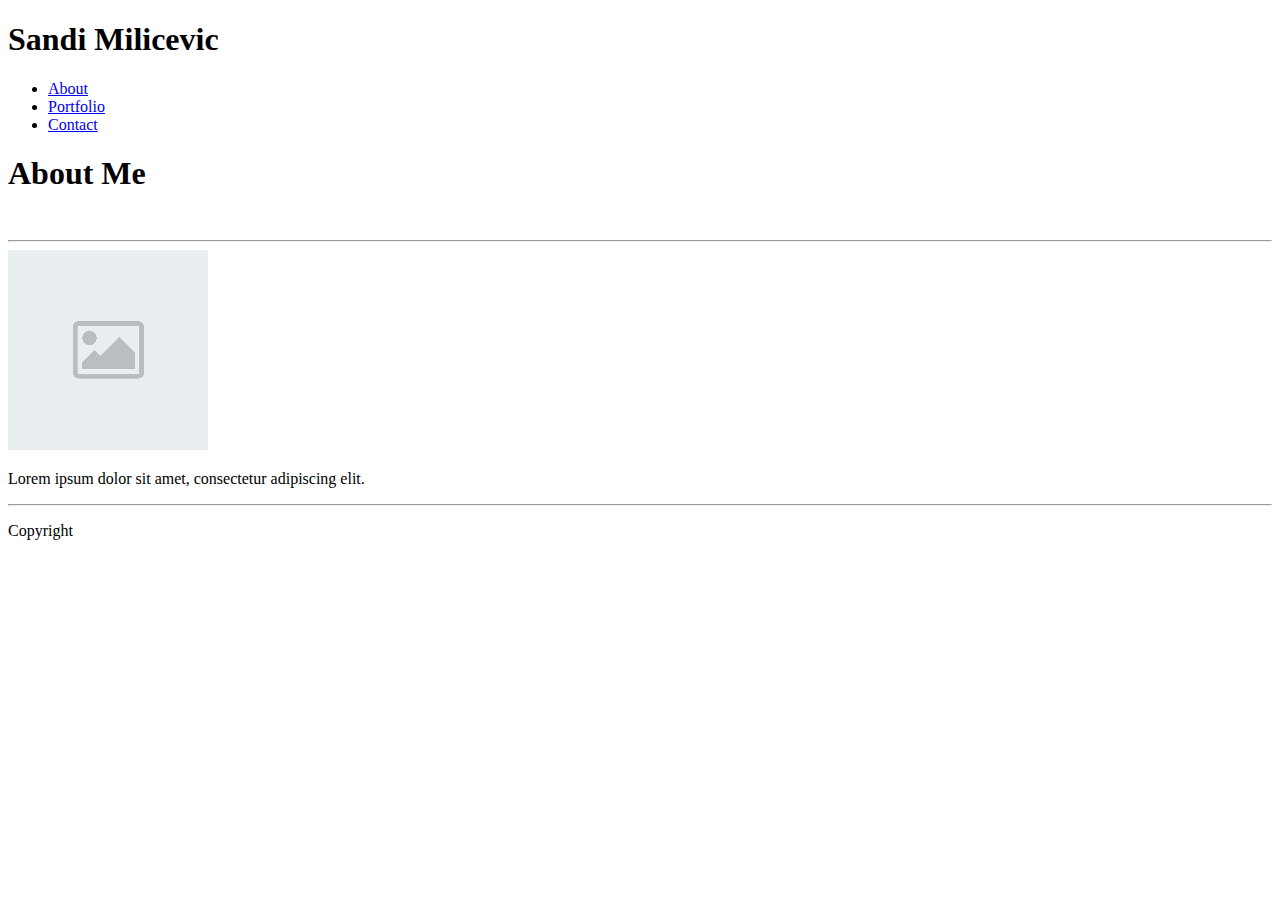
==== index.html @ 668e22bf "Finished implementing basic layout for contact.html, index.html, and portfolio.html" ====
<!DOCTYPE html>
<html>
    <head>
        <meta charset="UTF-8">
        <link rel="stylesheet" type="text/css" href="assets/css/style.css">
        <title>About</title>
    </head>

    <body>
        <header>
            <h1>Sandi Milicevic</h1>
            <ul>
                <li><a href="#">About</a></li>
                <li><a href="#">Portfolio</a></li>
                <li><a href="#">Contact</a></li>
            </ul>
        </header>

        <div class="container">
            <section id="main-bio">
                <h1>About Me</h1>
                <br>
                <hr>
                <img src="assets/images/default-placeholder.png">
                <p>Lorem ipsum dolor sit amet, consectetur adipiscing elit.</p>
            </section>
        </div>

        <hr>

        <footer>
            <p>Copyright</p>
        </footer>
    </body>
</html>
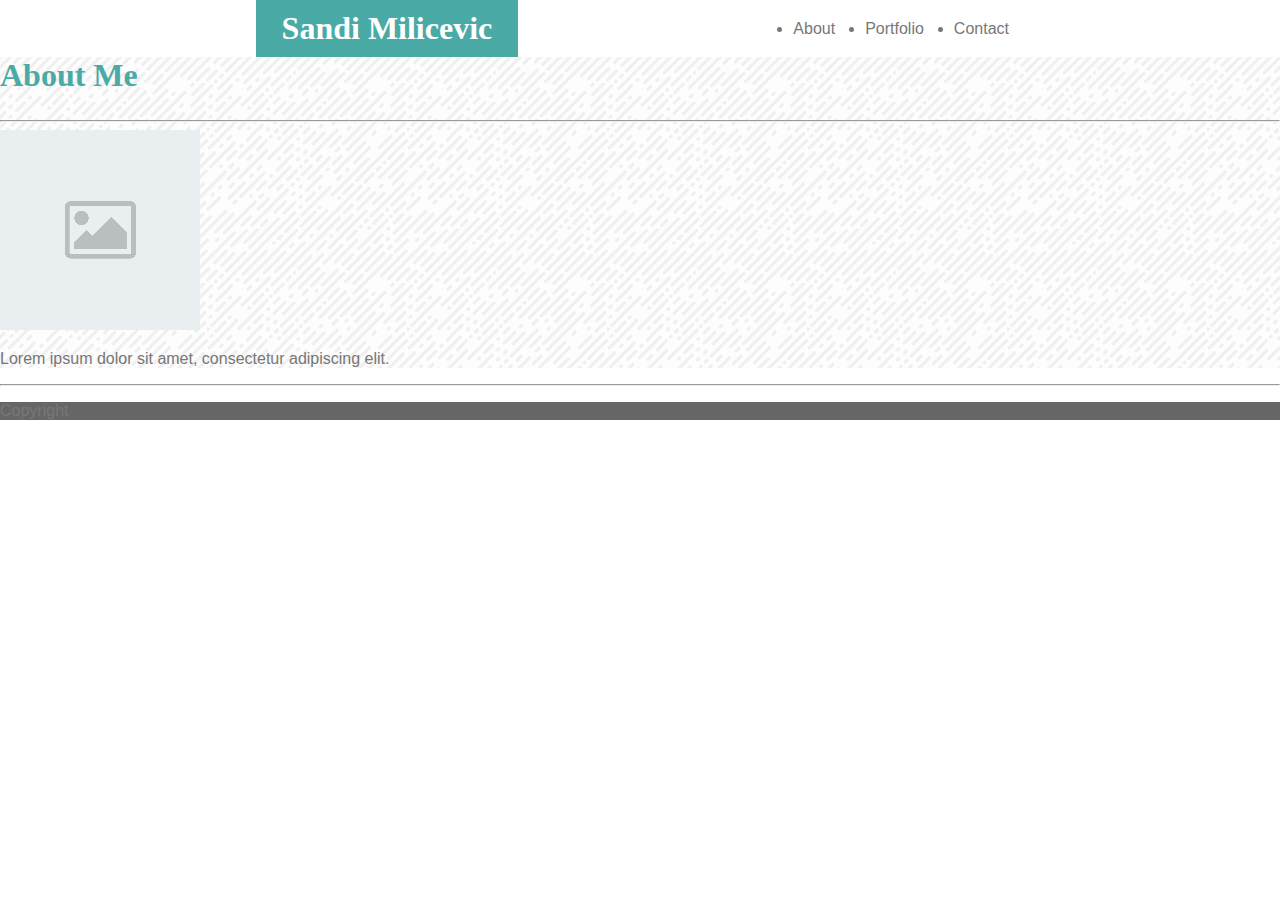
==== commit 340139ca: "Added background image to assets folder, implemented a decently functioning header for each of the h" ====
--- a/index.html
+++ b/index.html
@@ -8,7 +8,7 @@
 
     <body>
         <header>
-            <h1>Sandi Milicevic</h1>
+            <h1 id="name-heading">Sandi Milicevic</h1>
             <ul>
                 <li><a href="#">About</a></li>
                 <li><a href="#">Portfolio</a></li>
@@ -18,7 +18,7 @@
 
         <div class="container">
             <section id="main-bio">
-                <h1>About Me</h1>
+                <h1 id="about-me">About Me</h1>
                 <br>
                 <hr>
                 <img src="assets/images/default-placeholder.png">
--- a/assets/css/style.css
+++ b/assets/css/style.css
@@ -0,0 +1,53 @@
+body {
+    margin: 0;
+    color: #777777;
+    font-family: 'Arial', 'Helvetica Neue', Helvetica, sans-serif;
+}
+
+header {
+    margin: 0 0 0 20%;
+    background-color: #ffffff;
+    width: 100%;
+}
+
+h1 {
+    font-family: 'Georgia', Times, Times New Roman, serif;
+    margin: 0;
+}
+
+ul {
+    margin: 0 40% 0 0;
+    padding-top: 20px;
+    padding-bottom: 10px;
+    float: right;
+}
+
+li {
+    float: left;
+    margin: 0 15px;
+}
+
+a {
+    color: #777777;
+    text-decoration: none;
+}
+
+footer {
+    background-color: #666666;
+}
+
+#name-heading {
+    color: #ffffff;
+    background-color: #4aaaa5;
+    float: left;
+    padding: 10px 2%;
+}
+
+#about-me {
+    color: #4aaaa5;
+}
+
+.container {
+    background-image: url(../images/funky-lines.png);
+    clear: left;
+}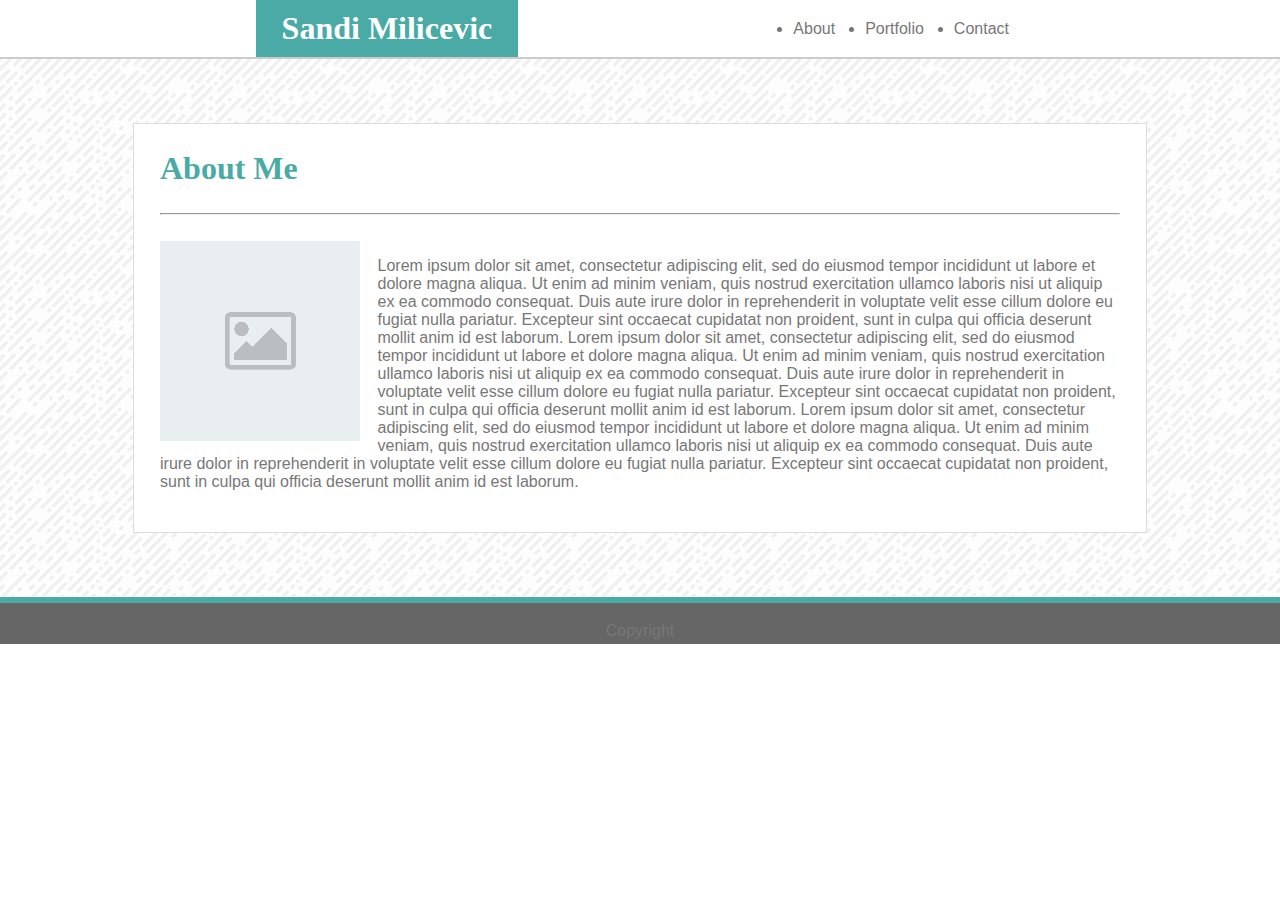
==== commit 8a0788ee: "Made some progress on styling index.html" ====
--- a/index.html
+++ b/index.html
@@ -21,15 +21,14 @@
                 <h1 id="about-me">About Me</h1>
                 <br>
                 <hr>
-                <img src="assets/images/default-placeholder.png">
-                <p>Lorem ipsum dolor sit amet, consectetur adipiscing elit.</p>
+                <br>
+                <img id="image-of-me" src="assets/images/default-placeholder.png">
+                <p>Lorem ipsum dolor sit amet, consectetur adipiscing elit, sed do eiusmod tempor incididunt ut labore et dolore magna aliqua. Ut enim ad minim veniam, quis nostrud exercitation ullamco laboris nisi ut aliquip ex ea commodo consequat. Duis aute irure dolor in reprehenderit in voluptate velit esse cillum dolore eu fugiat nulla pariatur. Excepteur sint occaecat cupidatat non proident, sunt in culpa qui officia deserunt mollit anim id est laborum. Lorem ipsum dolor sit amet, consectetur adipiscing elit, sed do eiusmod tempor incididunt ut labore et dolore magna aliqua. Ut enim ad minim veniam, quis nostrud exercitation ullamco laboris nisi ut aliquip ex ea commodo consequat. Duis aute irure dolor in reprehenderit in voluptate velit esse cillum dolore eu fugiat nulla pariatur. Excepteur sint occaecat cupidatat non proident, sunt in culpa qui officia deserunt mollit anim id est laborum. Lorem ipsum dolor sit amet, consectetur adipiscing elit, sed do eiusmod tempor incididunt ut labore et dolore magna aliqua. Ut enim ad minim veniam, quis nostrud exercitation ullamco laboris nisi ut aliquip ex ea commodo consequat. Duis aute irure dolor in reprehenderit in voluptate velit esse cillum dolore eu fugiat nulla pariatur. Excepteur sint occaecat cupidatat non proident, sunt in culpa qui officia deserunt mollit anim id est laborum.</p>
             </section>
         </div>
 
-        <hr>
-
         <footer>
-            <p>Copyright</p>
+            <p id="copyright-paragraph">Copyright</p>
         </footer>
     </body>
 </html>--- a/assets/css/style.css
+++ b/assets/css/style.css
@@ -36,6 +36,10 @@
     background-color: #666666;
 }
 
+hr {
+    clear: left;
+}
+
 #name-heading {
     color: #ffffff;
     background-color: #4aaaa5;
@@ -43,11 +47,35 @@
     padding: 10px 2%;
 }
 
+#main-bio {
+    background-color: #ffffff;
+    margin: 5% auto;
+    padding: 2%;
+    overflow: auto;
+    border: 1px solid #dddddd;
+    width: 960px;
+}
+
 #about-me {
     color: #4aaaa5;
 }
 
+#image-of-me {
+    width: 200px;
+    height: 200px;
+    float: left;
+    padding-right: 17.5px;
+}
+
+#copyright-paragraph {
+    margin: 0;
+    padding: 1.5% 0 0.25% 0;
+    text-align: center;
+}
+
 .container {
+    clear: left;
     background-image: url(../images/funky-lines.png);
-    clear: left;
+    border-top: 2px solid #cccccc;
+    border-bottom: 6px solid #4aaaa5;
 }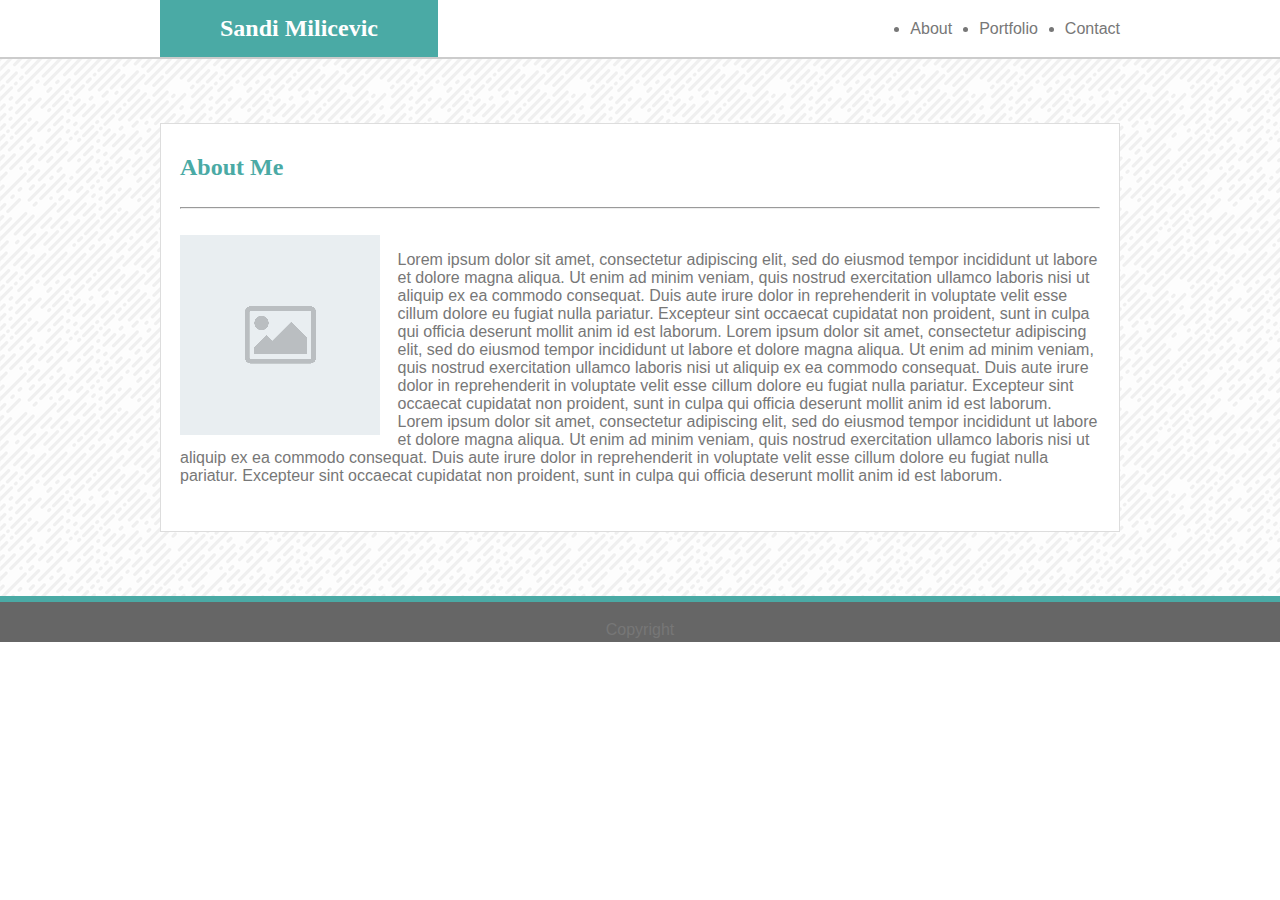
==== commit 71f2c4b7: "Limited content width to 960px, adjusted link spacing in the header, resized h1 headers" ====
--- a/index.html
+++ b/index.html
@@ -10,9 +10,9 @@
         <header>
             <h1 id="name-heading">Sandi Milicevic</h1>
             <ul>
-                <li><a href="#">About</a></li>
-                <li><a href="#">Portfolio</a></li>
-                <li><a href="#">Contact</a></li>
+                <li id="about-link"><a href="#">About</a></li>
+                <li id="portfolio-link"><a href="#">Portfolio</a></li>
+                <li id="contact-link"><a href="#">Contact</a></li>
             </ul>
         </header>
 
--- a/assets/css/style.css
+++ b/assets/css/style.css
@@ -5,26 +5,26 @@
 }
 
 header {
-    margin: 0 0 0 20%;
     background-color: #ffffff;
-    width: 100%;
+    width: 960px; /* 920px + 20px padding */
+    margin: auto;
 }
 
 h1 {
     font-family: 'Georgia', Times, Times New Roman, serif;
+    font-size: 24px;
     margin: 0;
 }
 
 ul {
-    margin: 0 40% 0 0;
-    padding-top: 20px;
-    padding-bottom: 10px;
+    margin: 0;
+    padding: 20px 0 10px 0;
     float: right;
 }
 
 li {
     float: left;
-    margin: 0 15px;
+    margin: 0;
 }
 
 a {
@@ -41,19 +41,24 @@
 }
 
 #name-heading {
+    margin: 0;
     color: #ffffff;
     background-color: #4aaaa5;
     float: left;
-    padding: 10px 2%;
+    padding: 15px 60px;
+}
+
+#contact-link, #portfolio-link {
+    margin-left: 27px;
 }
 
 #main-bio {
     background-color: #ffffff;
     margin: 5% auto;
-    padding: 2%;
+    padding: 30px 19px;
     overflow: auto;
     border: 1px solid #dddddd;
-    width: 960px;
+    width: 920px;
 }
 
 #about-me {
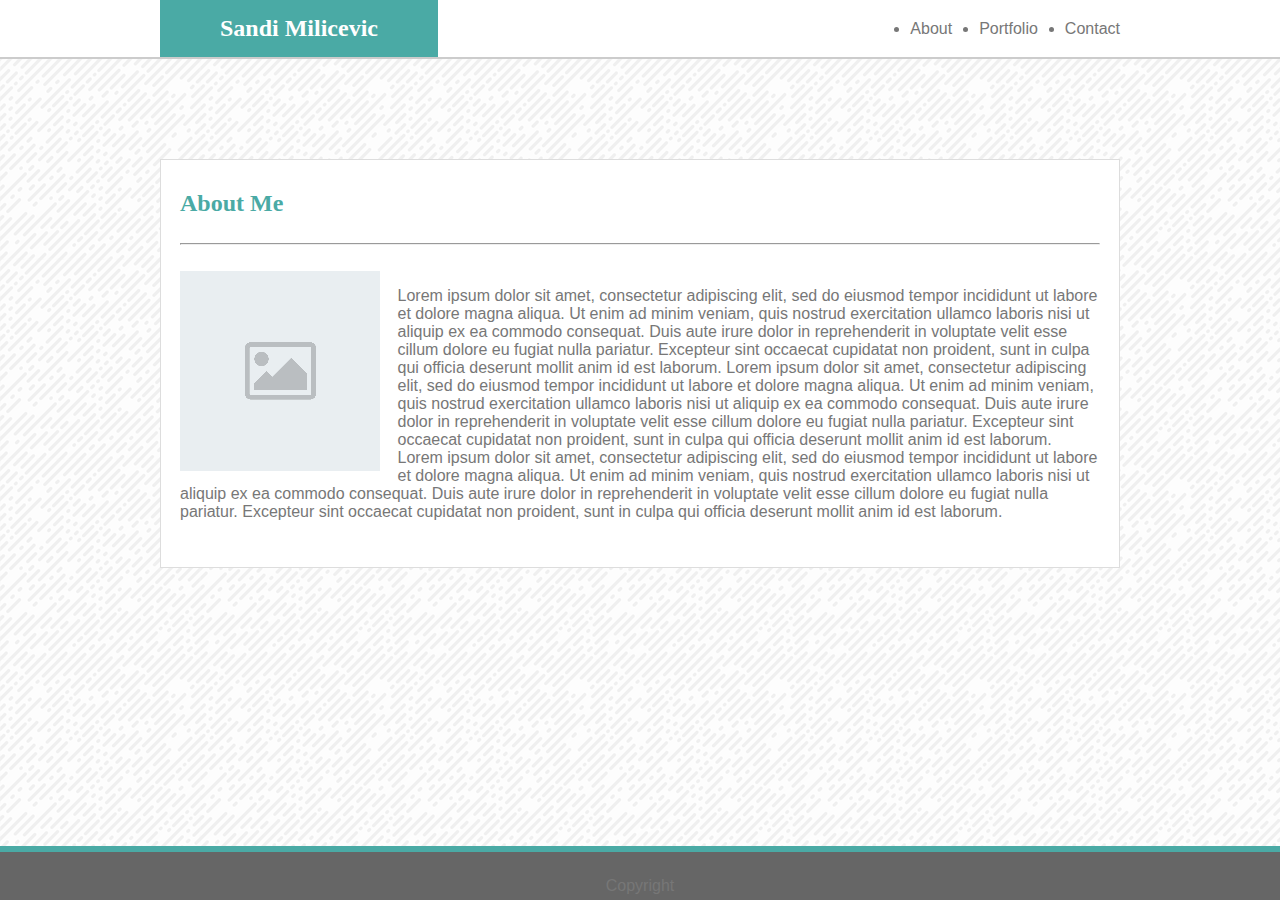
==== commit 80dcecba: "Finished implementing most important features for index.html" ====
--- a/index.html
+++ b/index.html
@@ -1,34 +1,34 @@
 <!DOCTYPE html>
 <html>
-    <head>
-        <meta charset="UTF-8">
-        <link rel="stylesheet" type="text/css" href="assets/css/style.css">
-        <title>About</title>
-    </head>
+<head>
+    <meta charset="UTF-8">
+    <link rel="stylesheet" type="text/css" href="assets/css/style.css">
+    <title>About</title>
+</head>
 
-    <body>
-        <header>
-            <h1 id="name-heading">Sandi Milicevic</h1>
-            <ul>
-                <li id="about-link"><a href="#">About</a></li>
-                <li id="portfolio-link"><a href="#">Portfolio</a></li>
-                <li id="contact-link"><a href="#">Contact</a></li>
-            </ul>
-        </header>
+<body>
+    <header>
+        <h1 id="name-heading">Sandi Milicevic</h1>
+        <ul>
+            <li id="about-link"><a href="#">About</a></li>
+            <li id="portfolio-link"><a href="#">Portfolio</a></li>
+            <li id="contact-link"><a href="#">Contact</a></li>
+        </ul>
+    </header>
+    
+    <div class="container">
+        <section id="main-bio">
+            <h1 id="about-me-heading">About Me</h1>
+            <br>
+            <hr>
+            <br>
+            <img id="image-of-me" src="assets/images/default-placeholder.png">
+            <p>Lorem ipsum dolor sit amet, consectetur adipiscing elit, sed do eiusmod tempor incididunt ut labore et dolore magna aliqua. Ut enim ad minim veniam, quis nostrud exercitation ullamco laboris nisi ut aliquip ex ea commodo consequat. Duis aute irure dolor in reprehenderit in voluptate velit esse cillum dolore eu fugiat nulla pariatur. Excepteur sint occaecat cupidatat non proident, sunt in culpa qui officia deserunt mollit anim id est laborum. Lorem ipsum dolor sit amet, consectetur adipiscing elit, sed do eiusmod tempor incididunt ut labore et dolore magna aliqua. Ut enim ad minim veniam, quis nostrud exercitation ullamco laboris nisi ut aliquip ex ea commodo consequat. Duis aute irure dolor in reprehenderit in voluptate velit esse cillum dolore eu fugiat nulla pariatur. Excepteur sint occaecat cupidatat non proident, sunt in culpa qui officia deserunt mollit anim id est laborum. Lorem ipsum dolor sit amet, consectetur adipiscing elit, sed do eiusmod tempor incididunt ut labore et dolore magna aliqua. Ut enim ad minim veniam, quis nostrud exercitation ullamco laboris nisi ut aliquip ex ea commodo consequat. Duis aute irure dolor in reprehenderit in voluptate velit esse cillum dolore eu fugiat nulla pariatur. Excepteur sint occaecat cupidatat non proident, sunt in culpa qui officia deserunt mollit anim id est laborum.</p>
+        </section>
+    </div>
 
-        <div class="container">
-            <section id="main-bio">
-                <h1 id="about-me">About Me</h1>
-                <br>
-                <hr>
-                <br>
-                <img id="image-of-me" src="assets/images/default-placeholder.png">
-                <p>Lorem ipsum dolor sit amet, consectetur adipiscing elit, sed do eiusmod tempor incididunt ut labore et dolore magna aliqua. Ut enim ad minim veniam, quis nostrud exercitation ullamco laboris nisi ut aliquip ex ea commodo consequat. Duis aute irure dolor in reprehenderit in voluptate velit esse cillum dolore eu fugiat nulla pariatur. Excepteur sint occaecat cupidatat non proident, sunt in culpa qui officia deserunt mollit anim id est laborum. Lorem ipsum dolor sit amet, consectetur adipiscing elit, sed do eiusmod tempor incididunt ut labore et dolore magna aliqua. Ut enim ad minim veniam, quis nostrud exercitation ullamco laboris nisi ut aliquip ex ea commodo consequat. Duis aute irure dolor in reprehenderit in voluptate velit esse cillum dolore eu fugiat nulla pariatur. Excepteur sint occaecat cupidatat non proident, sunt in culpa qui officia deserunt mollit anim id est laborum. Lorem ipsum dolor sit amet, consectetur adipiscing elit, sed do eiusmod tempor incididunt ut labore et dolore magna aliqua. Ut enim ad minim veniam, quis nostrud exercitation ullamco laboris nisi ut aliquip ex ea commodo consequat. Duis aute irure dolor in reprehenderit in voluptate velit esse cillum dolore eu fugiat nulla pariatur. Excepteur sint occaecat cupidatat non proident, sunt in culpa qui officia deserunt mollit anim id est laborum.</p>
-            </section>
-        </div>
-
-        <footer>
-            <p id="copyright-paragraph">Copyright</p>
-        </footer>
-    </body>
+    <footer>
+        <p id="copyright-paragraph">Copyright</p>
+    </footer>
+</body>
 </html>--- a/assets/css/style.css
+++ b/assets/css/style.css
@@ -6,7 +6,7 @@
 
 header {
     background-color: #ffffff;
-    width: 960px; /* 920px + 20px padding */
+    width: 960px;
     margin: auto;
 }
 
@@ -33,11 +33,15 @@
 }
 
 footer {
+    position: fixed;
+    left: 0;
+    right: 0;
+    bottom: 0;
     background-color: #666666;
 }
 
 hr {
-    clear: left;
+    clear: both;
 }
 
 #name-heading {
@@ -54,14 +58,14 @@
 
 #main-bio {
     background-color: #ffffff;
-    margin: 5% auto;
+    margin: 100px auto;
     padding: 30px 19px;
     overflow: auto;
     border: 1px solid #dddddd;
-    width: 920px;
+    width: 920px; /* width + padding + border = 960px */
 }
 
-#about-me {
+#about-me-heading {
     color: #4aaaa5;
 }
 
@@ -74,13 +78,21 @@
 
 #copyright-paragraph {
     margin: 0;
-    padding: 1.5% 0 0.25% 0;
+    padding: 25px 0 5px 0;
     text-align: center;
+    border-top: 6px solid #4aaaa5;
 }
 
 .container {
-    clear: left;
+    position: absolute;
+    top: 57px;
+    left: 0;
+    right: 0;
+    bottom: 54px; /* footer height including top border */
+    clear: both;
     background-image: url(../images/funky-lines.png);
     border-top: 2px solid #cccccc;
-    border-bottom: 6px solid #4aaaa5;
+    margin: 0;
+    min-width: 960px; /* at least match width of the main-bio section */
+    min-height: 664px; /* height of main-bio section + its margins */
 }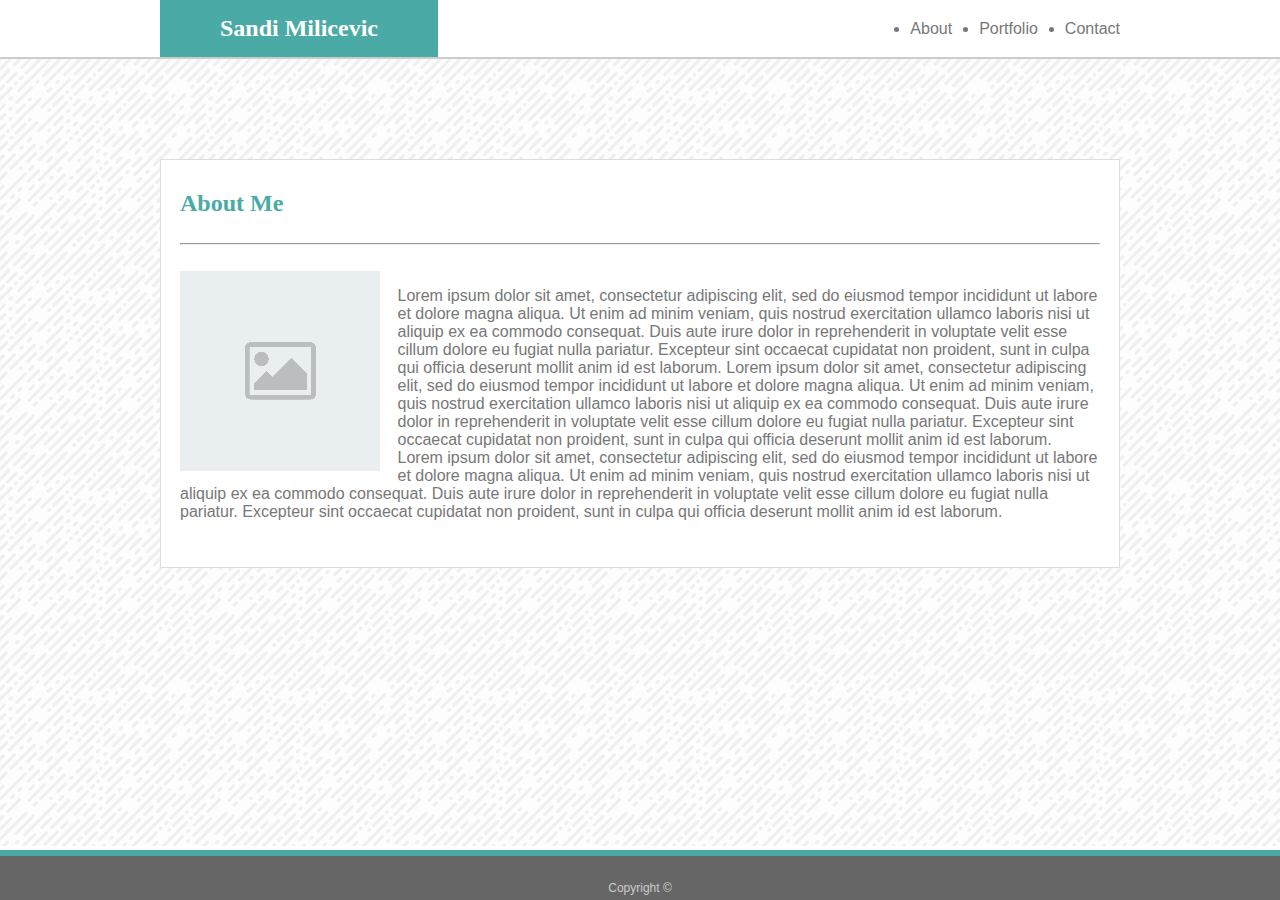
==== commit 5f05e5c1: "Fixed broken links in header, styled most of portfolio.html, modified copyright footer a bit" ====
--- a/index.html
+++ b/index.html
@@ -2,6 +2,7 @@
 <html>
 <head>
     <meta charset="UTF-8">
+    <!-- <link rel="stylesheet" type="text/css" href="assets/css/reset.css"> -->
     <link rel="stylesheet" type="text/css" href="assets/css/style.css">
     <title>About</title>
 </head>
@@ -11,24 +12,24 @@
         <h1 id="name-heading">Sandi Milicevic</h1>
         <ul>
             <li id="about-link"><a href="#">About</a></li>
-            <li id="portfolio-link"><a href="#">Portfolio</a></li>
-            <li id="contact-link"><a href="#">Contact</a></li>
+            <li id="portfolio-link"><a href="portfolio.html">Portfolio</a></li>
+            <li id="contact-link"><a href="contact.html">Contact</a></li>
         </ul>
     </header>
     
-    <div class="container">
+    <div class="container" id="about-me-container">
         <section id="main-bio">
             <h1 id="about-me-heading">About Me</h1>
             <br>
             <hr>
             <br>
-            <img id="image-of-me" src="assets/images/default-placeholder.png">
+            <img id="image-of-me" src="assets/images/default-placeholder.png" alt="Sandi Milicevic">
             <p>Lorem ipsum dolor sit amet, consectetur adipiscing elit, sed do eiusmod tempor incididunt ut labore et dolore magna aliqua. Ut enim ad minim veniam, quis nostrud exercitation ullamco laboris nisi ut aliquip ex ea commodo consequat. Duis aute irure dolor in reprehenderit in voluptate velit esse cillum dolore eu fugiat nulla pariatur. Excepteur sint occaecat cupidatat non proident, sunt in culpa qui officia deserunt mollit anim id est laborum. Lorem ipsum dolor sit amet, consectetur adipiscing elit, sed do eiusmod tempor incididunt ut labore et dolore magna aliqua. Ut enim ad minim veniam, quis nostrud exercitation ullamco laboris nisi ut aliquip ex ea commodo consequat. Duis aute irure dolor in reprehenderit in voluptate velit esse cillum dolore eu fugiat nulla pariatur. Excepteur sint occaecat cupidatat non proident, sunt in culpa qui officia deserunt mollit anim id est laborum. Lorem ipsum dolor sit amet, consectetur adipiscing elit, sed do eiusmod tempor incididunt ut labore et dolore magna aliqua. Ut enim ad minim veniam, quis nostrud exercitation ullamco laboris nisi ut aliquip ex ea commodo consequat. Duis aute irure dolor in reprehenderit in voluptate velit esse cillum dolore eu fugiat nulla pariatur. Excepteur sint occaecat cupidatat non proident, sunt in culpa qui officia deserunt mollit anim id est laborum.</p>
         </section>
     </div>
 
     <footer>
-        <p id="copyright-paragraph">Copyright</p>
+        <p id="copyright-paragraph">Copyright &copy</p>
     </footer>
 </body>
 </html>--- a/assets/css/style.css
+++ b/assets/css/style.css
@@ -1,3 +1,5 @@
+/* come up with a better naming scheme that works well with all 3 html files */
+
 body {
     margin: 0;
     color: #777777;
@@ -10,6 +12,11 @@
     margin: auto;
 }
 
+img {
+    width: 300px;
+    height: 170px;
+}
+
 h1 {
     font-family: 'Georgia', Times, Times New Roman, serif;
     font-size: 24px;
@@ -18,7 +25,7 @@
 
 ul {
     margin: 0;
-    padding: 20px 0 10px 0;
+    padding: 20px 0px 10px 0px;
     float: right;
 }
 
@@ -44,44 +51,24 @@
     clear: both;
 }
 
-#name-heading {
-    margin: 0;
-    color: #ffffff;
-    background-color: #4aaaa5;
-    float: left;
-    padding: 15px 60px;
-}
-
-#contact-link, #portfolio-link {
-    margin-left: 27px;
-}
-
-#main-bio {
-    background-color: #ffffff;
-    margin: 100px auto;
-    padding: 30px 19px;
-    overflow: auto;
+.input-headings {
+    margin-bottom: 5px;
+    padding: 0;
+}
+
+.form-inputs {
+    color: #777777;
+    margin-bottom: 10px;
+    padding-left: 7px;
+    width: 901px;
     border: 1px solid #dddddd;
-    width: 920px; /* width + padding + border = 960px */
-}
-
-#about-me-heading {
-    color: #4aaaa5;
-}
-
-#image-of-me {
-    width: 200px;
-    height: 200px;
-    float: left;
-    padding-right: 17.5px;
-}
-
-#copyright-paragraph {
-    margin: 0;
-    padding: 25px 0 5px 0;
-    text-align: center;
-    border-top: 6px solid #4aaaa5;
-}
+}
+/* 
+.clearfix::after {
+    content: "";
+    clear: both;
+    display: table;
+} */
 
 .container {
     position: absolute;
@@ -93,6 +80,162 @@
     background-image: url(../images/funky-lines.png);
     border-top: 2px solid #cccccc;
     margin: 0;
+}
+
+#name-heading {
+    margin: 0;
+    color: #ffffff;
+    background-color: #4aaaa5;
+    float: left;
+    padding: 15px 60px;
+}
+
+#contact-link, #portfolio-link {
+    margin-left: 27px;
+}
+
+#main-bio, #main-content-contact-form, #main-portfolio { /* removed contact-form id */
+    position: relative;
+    background-color: #ffffff;
+    margin: 100px auto;
+    /* overflow: auto; */
+    border: 1px solid #dddddd;
+}
+
+#main-bio, #main-portfolio {
+    width: 920px; /* width + padding + border = 960px */
+    padding: 30px 19px;
+}
+
+#main-content-contact-form {
+    width: 908px;
+    padding: 30px 25px;
+}
+
+#main-portfolio {
+    height: 650px;
+}
+
+#about-me-heading, #form-heading, #portfolio-heading {
+    color: #4aaaa5;
+}
+
+#image-of-me {
+    width: 200px;
+    height: 200px;
+    float: left;
+    padding-right: 17.5px;
+}
+
+#copyright-paragraph {
+    color: #cccccc;
+    font-size: 12px;
+    margin: 0;
+    padding: 25px 0 5px 0;
+    text-align: center;
+    border-top: 6px solid #4aaaa5;
+}
+
+#submit-button {
+    color: #ffffff;
+    background-color: #4aaaa5;
+    border: 0px;
+    padding: 10px 25px;
+    font-size: 18px;
+}
+
+#name-input {
+    height: 25px;
+}
+
+#email-input {
+    height: 25px;
+}
+
+#text-input {
+    padding: 10px;
+    width: 888px;
+    height: 250px;
+    font-size: 18px;
+}
+
+#about-me-container {
+    min-height: 664px; /* height of main-bio section + its margins */
     min-width: 960px; /* at least match width of the main-bio section */
-    min-height: 664px; /* height of main-bio section + its margins */
+}
+
+#contact-form-container {
+    min-height: 843px;
+    min-width: 978px;
+}
+
+#portfolio-container {
+    min-height: 912px;
+    min-width: 960px;
+}
+
+#project-1, #project-2, #project-3, #project-4, #project-5 {
+    position: absolute;
+    /* width: 50px;
+    height: 50px; */
+}
+
+#project-1 {
+    top: 110px;
+    left: 19px; /* equal to the padding for main-portfolio */
+}
+
+#project-2 {
+    top: 310px;
+    left: 19px;
+}
+
+#project-3 {
+    top: 510px;
+    left: 19px;
+}
+
+#project-4 {
+    top: 110px;
+    left: 349px;
+}
+
+#project-5 {
+    top: 310px;
+    left: 349px;
+}
+
+#hangman-text, #trivia-game-text, #rps-text, #rpg-game-text, #widget-text {
+    position: absolute;
+    color: #ffffff;
+    background-color: #4aaaa5;
+    width: 300px;
+    text-align: center;
+    padding: 15px 0px;
+    font-size: 18px;
+}
+
+#hangman-text {
+    top: 90px;
+    left: 0px;
+}
+
+#trivia-game-text {
+    top: 90px;
+    left: 0px;
+}
+
+#rps-text {
+    top: 90px;
+    left: 0px;
+}
+
+#rpg-game-text {
+    top: 90px;
+    left: 0px;
+}
+
+#widget-text {
+    top: 90px;
+    left: 0px;
 }